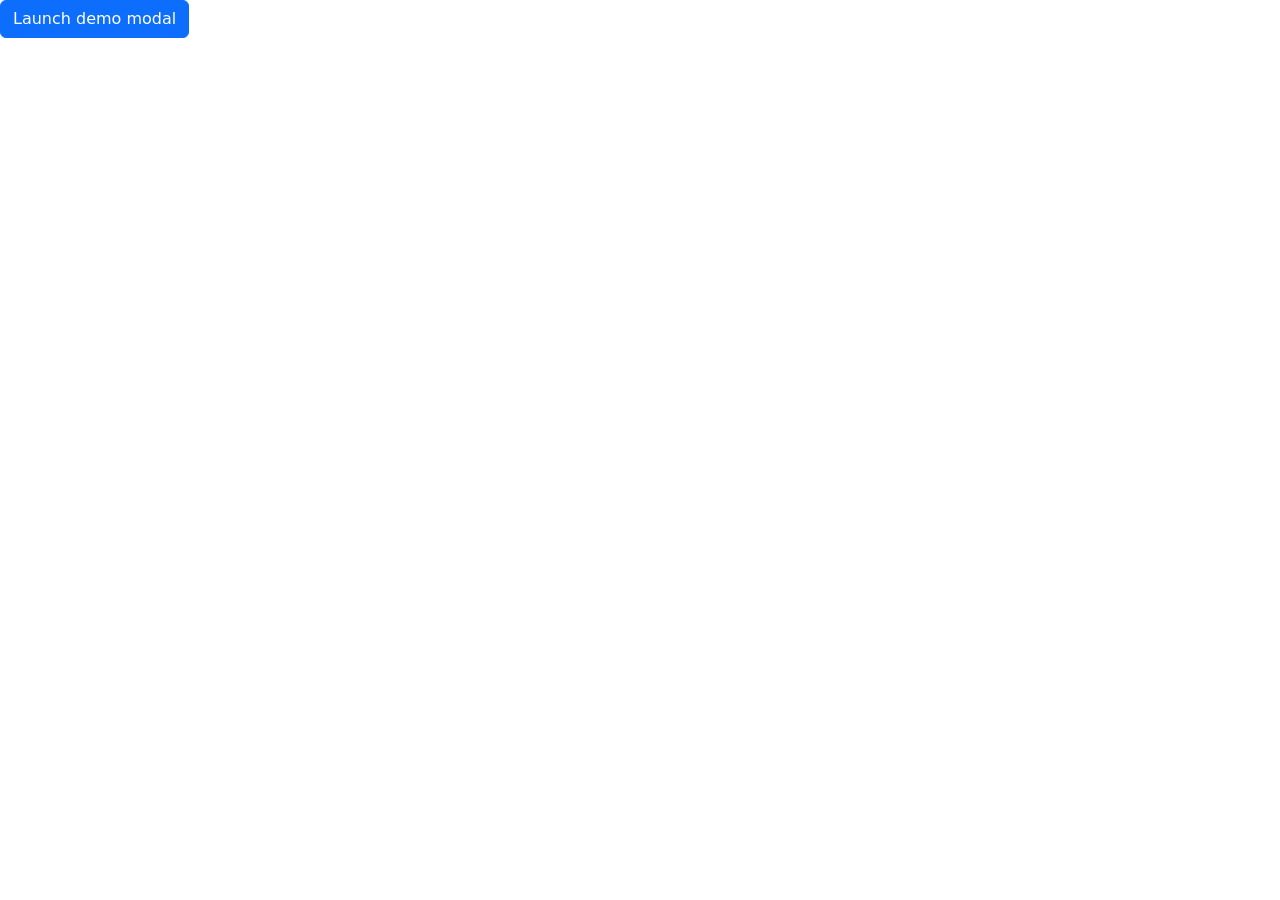
==== src/pages/modals.html @ 162f436e "Creacion de modal carrito de productos, se agregagn estidlos a las tarjetas de productos y se comien" ====
<!DOCTYPE html>
<html lang="en">

<head>
    <meta charset="UTF-8">
    <meta name="viewport" content="width=device-width, initial-scale=1.0">
    <title>Document</title>
    <link rel="stylesheet" href="../assets/styles/global.css">     
    <link href="https://cdn.jsdelivr.net/npm/bootstrap@5.3.3/dist/css/bootstrap.min.css" rel="stylesheet"
        integrity="sha384-QWTKZyjpPEjISv5WaRU9OFeRpok6YctnYmDr5pNlyT2bRjXh0JMhjY6hW+ALEwIH" crossorigin="anonymous">
</head>

<body>
    <!-- Button trigger modal -->
    <button type="button" class="btn btn-primary" data-bs-toggle="modal" data-bs-target="#modalCarrito">
        Launch demo modal
    </button>

    <!-- Modal -->
    <div class="modal fade" id="modalCarrito" tabindex="-1" aria-labelledby="modalCarritoLabel" aria-hidden="true">
        <div class="modal-dialog modal-dialog-centered modal-dialog-scrollable">
            <div class="modal-content">
                <div class="modal-header">
                    <h1 class="modal-title fs-5" id="modalCarritoLabel">Carrito de Compras</h1>
                    <button type="button" class="btn-close" data-bs-dismiss="modal" aria-label="Close"></button>
                </div>

                <!-- Tarjeta de producto -->
                <div class="container p-2 h-25 overflow-hidden">
                    <div class="card mb-3" id="informacionChef">
                        <div class="row g-0">
                            <div class="col-md-3">
                                <img src="../assets/img/fotoJuan.jpg"
                                    class="img-fluid rounded-start w-100 object-fit-cover h-100" alt="fotoDelChef">
                            </div>
                            <div class="col-md-6">
                                <div class="card-body">
                                    <h5 class="card-title">Juan David Diaz Lara</h5>
                                    <p class="card-text">This is a wider card with supporting text below as a
                                        natural
                                        lead-in to
                                        additional content. This content is a little bit longer.
                                    </p>
                                </div>
                            </div>
                            <div class="col-md-3 mt-auto mb-auto">
                                <div class="container d-flex">
                                    <input type="number" name="" id="" class="card border-2 p-2 w-50" placeholder="1">
                                    <button class="btn btn-close mx-2 mt-auto mb-auto"></button>
                                </div>
                            </div>
                        </div>
                    </div>
                </div> <!-- Fin tarjeta producto -->
                <br>
                <button type="button" class="btn btn-secondary" data-bs-toggle="tooltip" data-bs-placement="top" data-bs-title="This top tooltip is themed via CSS variables.">
                    Custom tooltip
                </button>

                <!-- Controles de modal -->
                <div class="modal-body overflow-hidden">
                    <div class="modal-footer">
                        <button type="button" class="btn btn-secondary" data-bs-dismiss="modal">Close</button>
                        <button type="button" class="btn btn-primary">Pagar</button>
                    </div>
                </div>
            </div>
        </div>
    </div>

</body>
<script src="https://cdn.jsdelivr.net/npm/bootstrap@5.3.3/dist/js/bootstrap.bundle.min.js"
    integrity="sha384-YvpcrYf0tY3lHB60NNkmXc5s9fDVZLESaAA55NDzOxhy9GkcIdslK1eN7N6jIeHz"
    crossorigin="anonymous"></script>

<script>
    const tooltipTriggerList = document.querySelectorAll('[data-bs-toggle="tooltip"]')
    const tooltipList = [...tooltipTriggerList].map(tooltipTriggerEl => new bootstrap.Tooltip(tooltipTriggerEl))
</script>

</html>
---- src/assets/styles/global.css ----
:root {
    /* Paleta de colores 1 */

    --ebony: #515a47ff;
    --soft-fawn: #d7be82ff;
    --saddle-brown: #7a4419ff;
    --olive-bark: #755c1bff;
    --rich-mahogany: #400406ff;
    /* CSS HSL */
    --ebony: hsla(88, 12%, 32%, 1);
    --soft-fawn: hsla(42, 52%, 68%, 1);
    --saddle-brown: hsla(27, 66%, 29%, 1);
    --olive-bark: hsla(43, 63%, 28%, 1);
    --rich-mahogany: hsla(358, 88%, 13%, 1);

    /* Paleta de colores 2 */

    /* CSS HEX */
    --pitch-black: #141204ff;
    --dark-khaki: #262a10ff;
    --dark-khaki-2: #54442bff;
    --cinnamon-wood: #a9714bff;
    --toasted-almond: #e8985eff;

    /* CSS HSL */
    --pitch-black: hsla(53, 67%, 5%, 1);
    --dark-khaki: hsla(69, 45%, 11%, 1);
    --dark-khaki-2: hsla(37, 32%, 25%, 1);
    --cinnamon-wood: hsla(24, 39%, 48%, 1);
    --toasted-almond: hsla(25, 75%, 64%, 1);


    /* Paleta de colores 3 */
    /* CSS HEX */
    --pitch-black: #231c07ff;
    --dark-coffee: #392a16ff;
    --mauve-bark: #634133ff;
    --cinnamon-wood: #b86f52ff;
    --coral-glow: #f78764ff;

    /* CSS HSL */
    --pitch-black: hsla(45, 67%, 8%, 1);
    --dark-coffee: hsla(34, 44%, 15%, 1);
    --mauve-bark: hsla(17, 32%, 29%, 1);
    --cinnamon-wood: hsla(17, 42%, 52%, 1);
    --coral-glow: hsla(14, 90%, 68%, 1);
}

* {
    margin: 0;
    padding: 0;
}

h1,
h2,
h3,
h4,
h5,
h6 {
    font-family: "Sawarabi Gothic", sans-serif;
    font-weight: 400;
    font-style: normal;
}

p {
    font-family: "Montserrat", sans-serif;
    font-optical-sizing: auto;
    font-weight: 300;
    font-style: normal;
}

.tooltip-inner {
    background-color: var(--rich-mahogany);
    color: var(--soft-fawn);
}
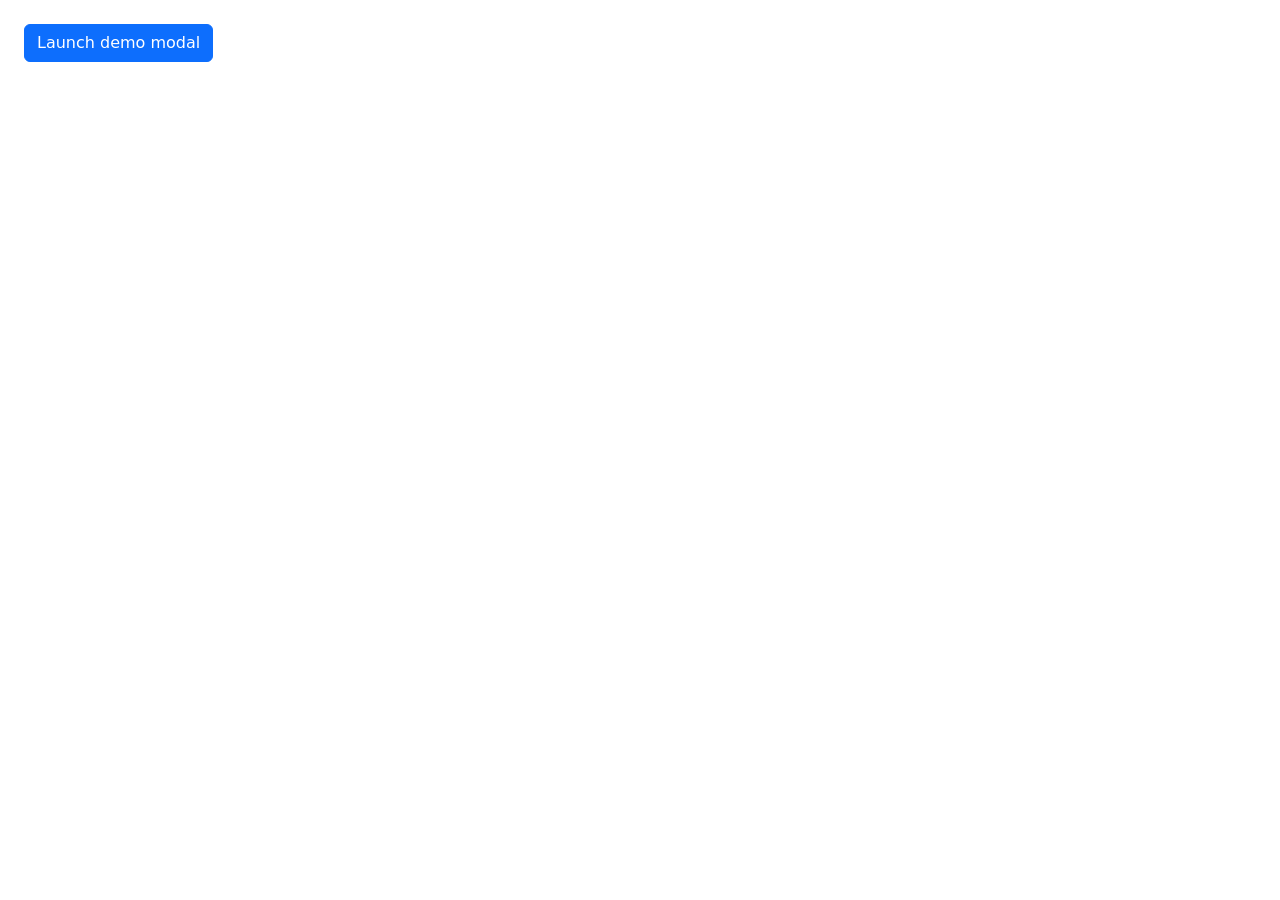
==== commit 1a505015: "Tooltip para boton elimnar producto del carrito" ====
--- a/src/pages/modals.html
+++ b/src/pages/modals.html
@@ -1,16 +1,16 @@
 <!DOCTYPE html>
-<html lang="en">
+<html lang="es">
 
 <head>
     <meta charset="UTF-8">
     <meta name="viewport" content="width=device-width, initial-scale=1.0">
     <title>Document</title>
-    <link rel="stylesheet" href="../assets/styles/global.css">     
     <link href="https://cdn.jsdelivr.net/npm/bootstrap@5.3.3/dist/css/bootstrap.min.css" rel="stylesheet"
         integrity="sha384-QWTKZyjpPEjISv5WaRU9OFeRpok6YctnYmDr5pNlyT2bRjXh0JMhjY6hW+ALEwIH" crossorigin="anonymous">
+    <link rel="stylesheet" href="../assets/styles/global.css">
 </head>
 
-<body>
+<body class="p-4">
     <!-- Button trigger modal -->
     <button type="button" class="btn btn-primary" data-bs-toggle="modal" data-bs-target="#modalCarrito">
         Launch demo modal
@@ -46,16 +46,17 @@
                             <div class="col-md-3 mt-auto mb-auto">
                                 <div class="container d-flex">
                                     <input type="number" name="" id="" class="card border-2 p-2 w-50" placeholder="1">
-                                    <button class="btn btn-close mx-2 mt-auto mb-auto"></button>
+
+                                    <!--Tooltip boton eliminar del carrito-->
+                                    <button class="btn btn-close mx-2 mt-auto mb-auto"
+                                        data-bs-toggle="tooltip" data-bs-placement="top"
+                                        data-bs-custom-class="custom-tooltip"
+                                        data-bs-title="Tooltip personalizado con variables CSS de Bootstrap 5."></button>
                                 </div>
                             </div>
                         </div>
                     </div>
-                </div> <!-- Fin tarjeta producto -->
-                <br>
-                <button type="button" class="btn btn-secondary" data-bs-toggle="tooltip" data-bs-placement="top" data-bs-title="This top tooltip is themed via CSS variables.">
-                    Custom tooltip
-                </button>
+                </div> <!-- Fin tarjeta producto -->                
 
                 <!-- Controles de modal -->
                 <div class="modal-body overflow-hidden">
--- a/src/assets/styles/global.css
+++ b/src/assets/styles/global.css
@@ -69,7 +69,12 @@
     font-style: normal;
 }
 
-.tooltip-inner {
-    background-color: var(--rich-mahogany);
-    color: var(--soft-fawn);
+.custom-tooltip {
+    --bs-tooltip-bg: var(--rich-mahogany);
+    --bs-tooltip-color: var(--soft-fawn);
+    --bs-tooltip-padding-x: 1rem;
+    --bs-tooltip-padding-y: .65rem;
+    --bs-tooltip-border-radius: .75rem;
+    --bs-tooltip-opacity: 1;
+    --bs-tooltip-font-size: .95rem;
 }
